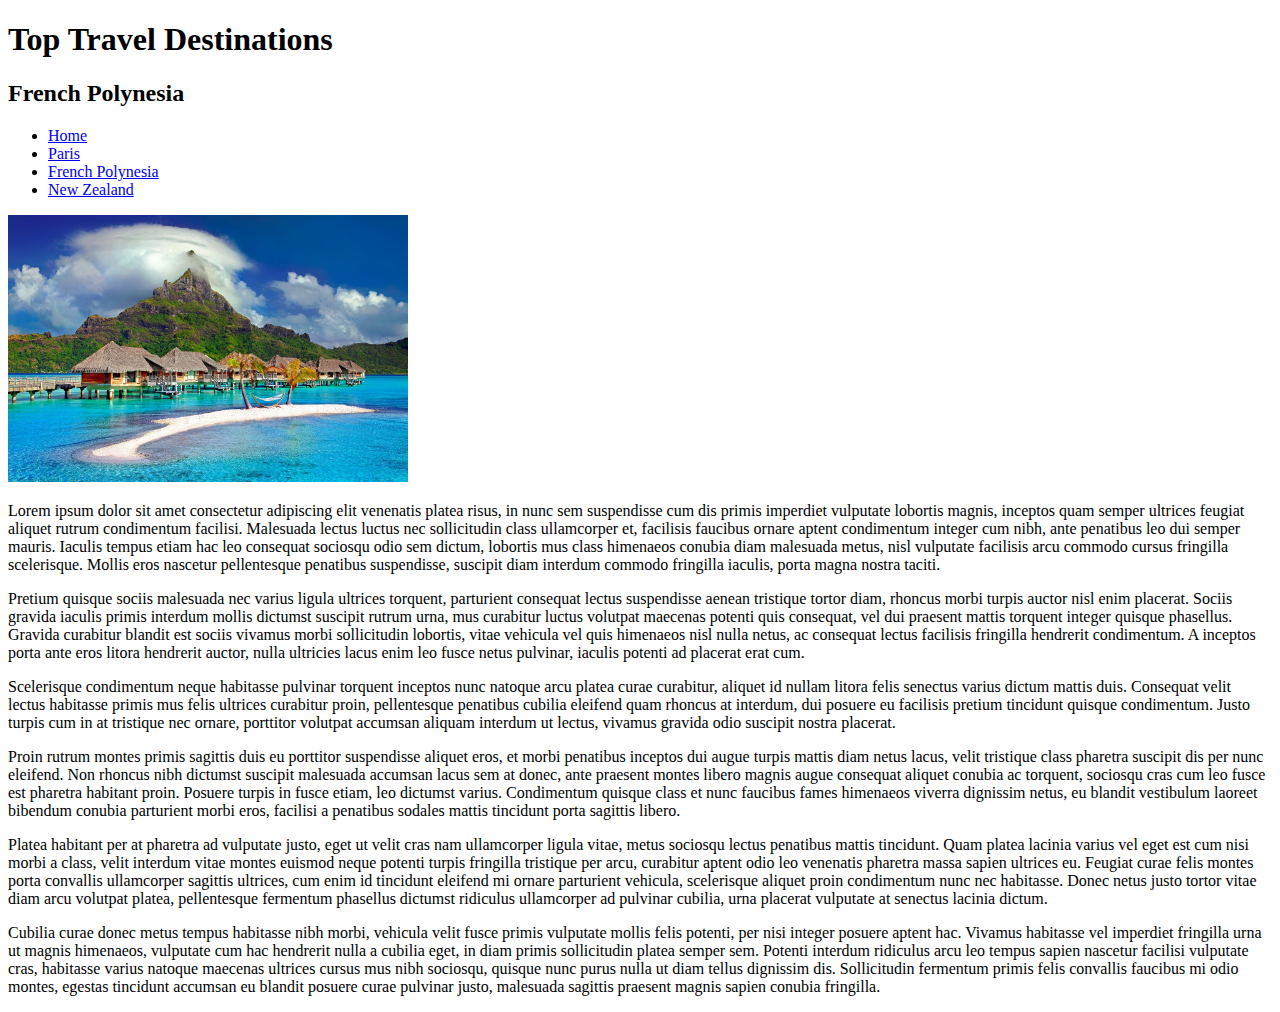
==== french-polynesia.html @ deed8a44 "Initial commit" ====
<!DOCTYPE html>
<html>
  <head>
    <meta charset="utf-8">
    <meta name="viewport" content="width=device-width">
    <title>Last name, First name | Demo 03-03</title>
    <link href="style.css" rel="stylesheet" type="text/css" />
  </head>
  <body>
    <h1>Top Travel Destinations</h1>
    <h2>French Polynesia</h2>

    <nav>
      <ul>
        <li><a href="index.html">Home</a></li>
        <li><a href="paris.html">Paris</a></li>
        <li><a href="french-polynesia.html">French Polynesia</a></li>
        <li><a href="new-zealand.html">New Zealand</a></li>
      </ul>
    </nav>
    
    <img src="french-polynesia.jpg" alt="Cabins on the water with a mountain in the background." />

    <p>Lorem ipsum dolor sit amet consectetur adipiscing elit venenatis platea risus, in nunc sem suspendisse cum dis primis imperdiet vulputate lobortis magnis, inceptos quam semper ultrices feugiat aliquet rutrum condimentum facilisi. Malesuada lectus luctus nec sollicitudin class ullamcorper et, facilisis faucibus ornare aptent condimentum integer cum nibh, ante penatibus leo dui semper mauris. Iaculis tempus etiam hac leo consequat sociosqu odio sem dictum, lobortis mus class himenaeos conubia diam malesuada metus, nisl vulputate facilisis arcu commodo cursus fringilla scelerisque. Mollis eros nascetur pellentesque penatibus suspendisse, suscipit diam interdum commodo fringilla iaculis, porta magna nostra taciti.</p>

		<p>Pretium quisque sociis malesuada nec varius ligula ultrices torquent, parturient consequat lectus suspendisse aenean tristique tortor diam, rhoncus morbi turpis auctor nisl enim placerat. Sociis gravida iaculis primis interdum mollis dictumst suscipit rutrum urna, mus curabitur luctus volutpat maecenas potenti quis consequat, vel dui praesent mattis torquent integer quisque phasellus. Gravida curabitur blandit est sociis vivamus morbi sollicitudin lobortis, vitae vehicula vel quis himenaeos nisl nulla netus, ac consequat lectus facilisis fringilla hendrerit condimentum. A inceptos porta ante eros litora hendrerit auctor, nulla ultricies lacus enim leo fusce netus pulvinar, iaculis potenti ad placerat erat cum.</p>

		<p>Scelerisque condimentum neque habitasse pulvinar torquent inceptos nunc natoque arcu platea curae curabitur, aliquet id nullam litora felis senectus varius dictum mattis duis. Consequat velit lectus habitasse primis mus felis ultrices curabitur proin, pellentesque penatibus cubilia eleifend quam rhoncus at interdum, dui posuere eu facilisis pretium tincidunt quisque condimentum. Justo turpis cum in at tristique nec ornare, porttitor volutpat accumsan aliquam interdum ut lectus, vivamus gravida odio suscipit nostra placerat.</p>

		<p>Proin rutrum montes primis sagittis duis eu porttitor suspendisse aliquet eros, et morbi penatibus inceptos dui augue turpis mattis diam netus lacus, velit tristique class pharetra suscipit dis per nunc eleifend. Non rhoncus nibh dictumst suscipit malesuada accumsan lacus sem at donec, ante praesent montes libero magnis augue consequat aliquet conubia ac torquent, sociosqu cras cum leo fusce est pharetra habitant proin. Posuere turpis in fusce etiam, leo dictumst varius. Condimentum quisque class et nunc faucibus fames himenaeos viverra dignissim netus, eu blandit vestibulum laoreet bibendum conubia parturient morbi eros, facilisi a penatibus sodales mattis tincidunt porta sagittis libero.</p>

		<p>Platea habitant per at pharetra ad vulputate justo, eget ut velit cras nam ullamcorper ligula vitae, metus sociosqu lectus penatibus mattis tincidunt. Quam platea lacinia varius vel eget est cum nisi morbi a class, velit interdum vitae montes euismod neque potenti turpis fringilla tristique per arcu, curabitur aptent odio leo venenatis pharetra massa sapien ultrices eu. Feugiat curae felis montes porta convallis ullamcorper sagittis ultrices, cum enim id tincidunt eleifend mi ornare parturient vehicula, scelerisque aliquet proin condimentum nunc nec habitasse. Donec netus justo tortor vitae diam arcu volutpat platea, pellentesque fermentum phasellus dictumst ridiculus ullamcorper ad pulvinar cubilia, urna placerat vulputate at senectus lacinia dictum.</p>

		<p>Cubilia curae donec metus tempus habitasse nibh morbi, vehicula velit fusce primis vulputate mollis felis potenti, per nisi integer posuere aptent hac. Vivamus habitasse vel imperdiet fringilla urna ut magnis himenaeos, vulputate cum hac hendrerit nulla a cubilia eget, in diam primis sollicitudin platea semper sem. Potenti interdum ridiculus arcu leo tempus sapien nascetur facilisi vulputate cras, habitasse varius natoque maecenas ultrices cursus mus nibh sociosqu, quisque nunc purus nulla ut diam tellus dignissim dis. Sollicitudin fermentum primis felis convallis faucibus mi odio montes, egestas tincidunt accumsan eu blandit posuere curae pulvinar justo, malesuada sagittis praesent magnis sapien conubia fringilla.</p>


  </body>
</html>
---- style.css ----
img {
  max-width: 400px;
}
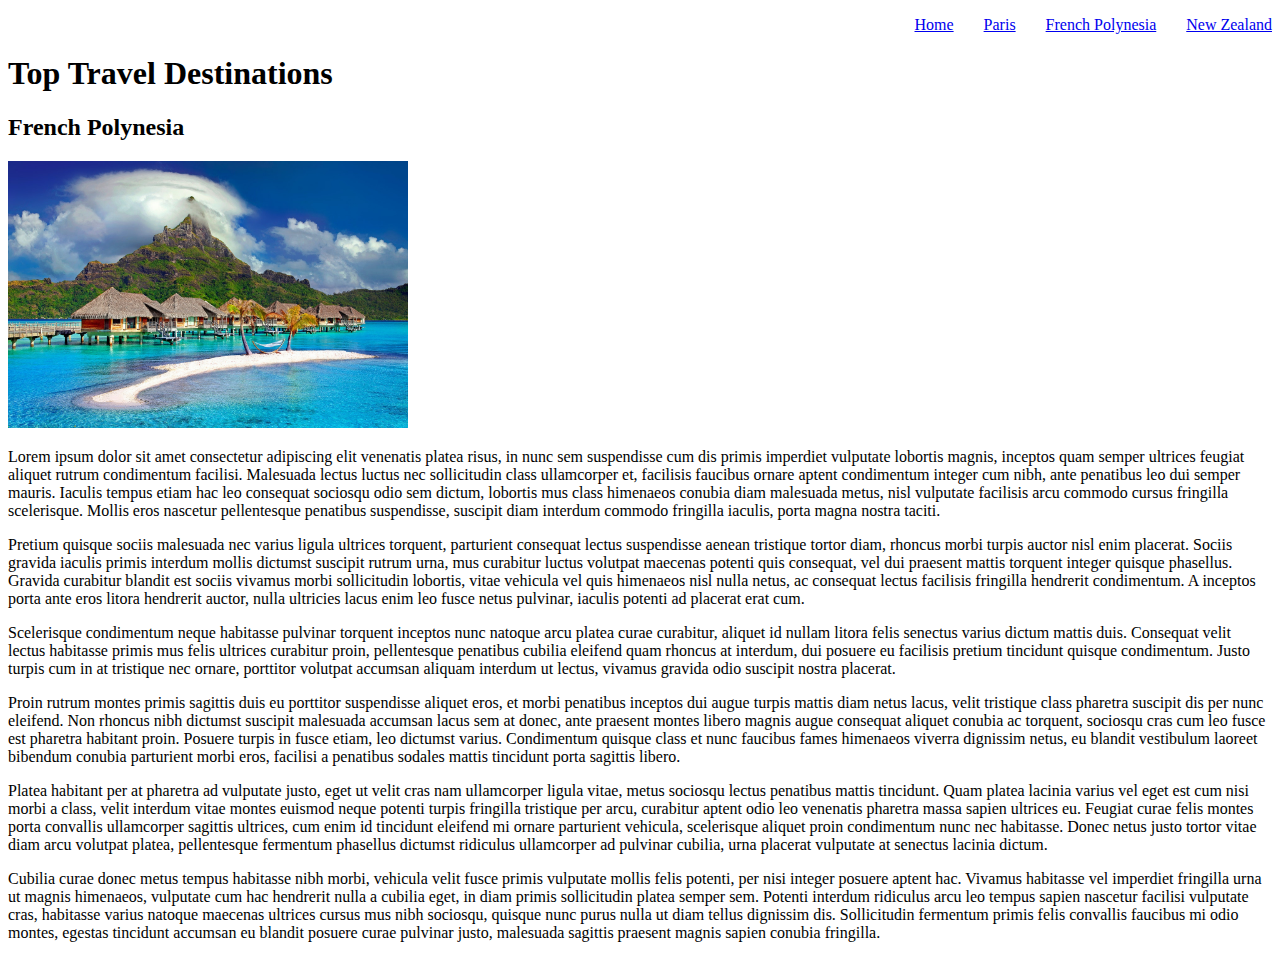
==== commit 4740d973: "Day 1" ====
--- a/french-polynesia.html
+++ b/french-polynesia.html
@@ -7,8 +7,6 @@
     <link href="style.css" rel="stylesheet" type="text/css" />
   </head>
   <body>
-    <h1>Top Travel Destinations</h1>
-    <h2>French Polynesia</h2>
 
     <nav>
       <ul>
@@ -18,6 +16,9 @@
         <li><a href="new-zealand.html">New Zealand</a></li>
       </ul>
     </nav>
+    
+    <h1>Top Travel Destinations</h1>
+    <h2>French Polynesia</h2>
     
     <img src="french-polynesia.jpg" alt="Cabins on the water with a mountain in the background." />
 
--- a/style.css
+++ b/style.css
@@ -1,3 +1,14 @@
 img {
   max-width: 400px;
+}
+nav ul{
+  list-style-type: none;
+  padding-left: 0;
+  display: flex;
+  flex-direction: row;
+  justify-content: flex-end;
+
+}
+nav li{
+  margin-left: 30px;
 }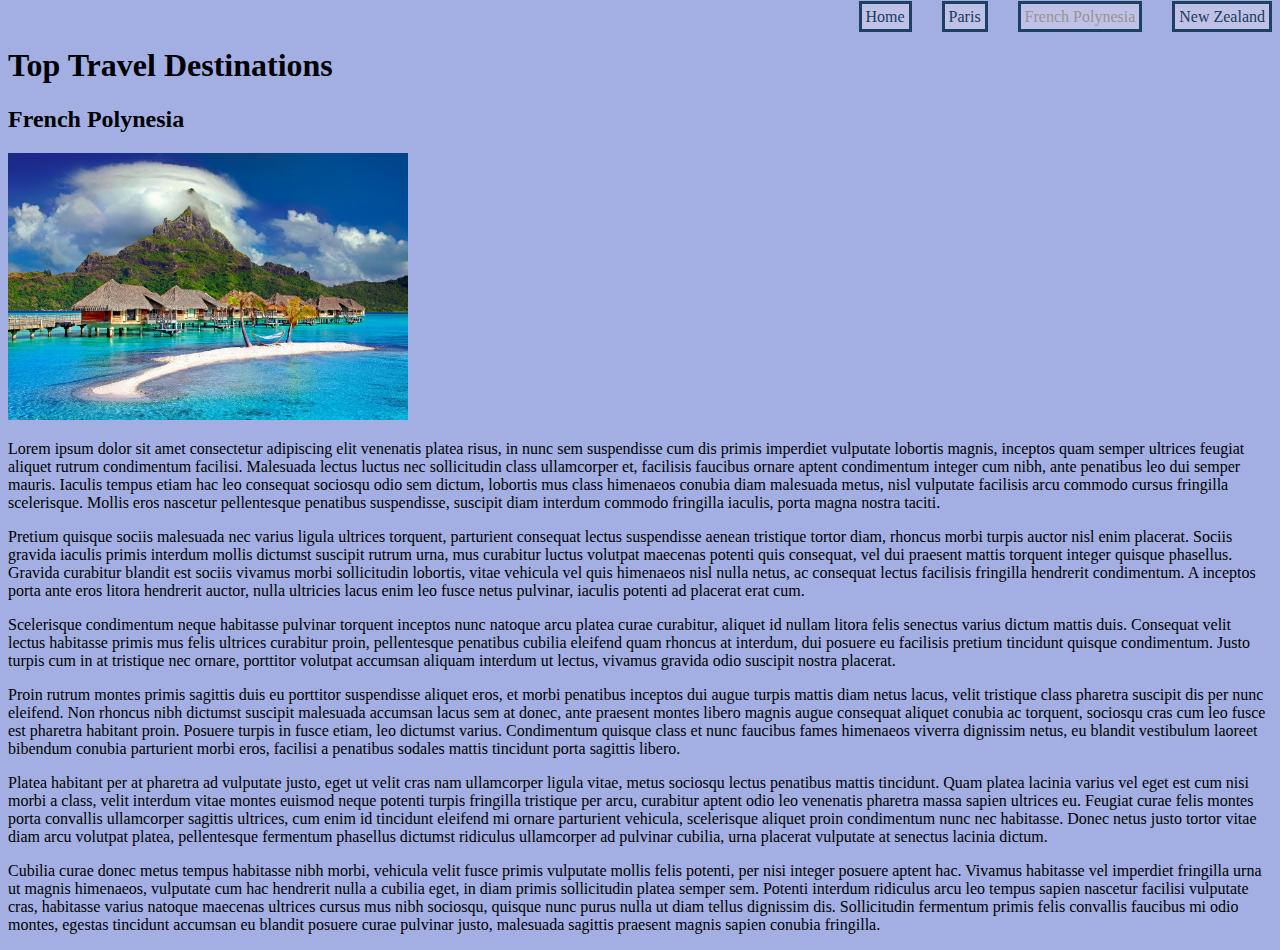
==== commit cd904ca5: "Day 2" ====
--- a/french-polynesia.html
+++ b/french-polynesia.html
@@ -3,7 +3,7 @@
   <head>
     <meta charset="utf-8">
     <meta name="viewport" content="width=device-width">
-    <title>Last name, First name | Demo 03-03</title>
+    <title>Tubbs, Sarah | Demo 03-03</title>
     <link href="style.css" rel="stylesheet" type="text/css" />
   </head>
   <body>
@@ -12,7 +12,7 @@
       <ul>
         <li><a href="index.html">Home</a></li>
         <li><a href="paris.html">Paris</a></li>
-        <li><a href="french-polynesia.html">French Polynesia</a></li>
+        <li><a class="current" href="french-polynesia.html">French Polynesia</a></li>
         <li><a href="new-zealand.html">New Zealand</a></li>
       </ul>
     </nav>
--- a/style.css
+++ b/style.css
@@ -7,8 +7,33 @@
   display: flex;
   flex-direction: row;
   justify-content: flex-end;
-
+  margin-top: 5px;
 }
 nav li{
   margin-left: 30px;
+}
+nav a:link{
+  color:#183b5e;
+  border: 3px solid #1d4063;
+  padding: 3pt;
+  background-color: rgb(191, 194, 230);
+  text-decoration: none;
+}
+nav a:visited{
+  color: #4c759e;
+  border: 3px solid #1d4063;
+}
+nav a:hover{
+  color: rgb(58, 139, 211);
+  box-shadow: 2px 2px 1px 1px #aaaaaa;
+  background-color: rgb(212, 214, 240);
+}
+nav a.current{
+  color:#949494;
+}
+nav a:active{
+  color: #7092b4; 
+}
+html{
+  background-color: rgba(140, 154, 219, 0.795);
 }